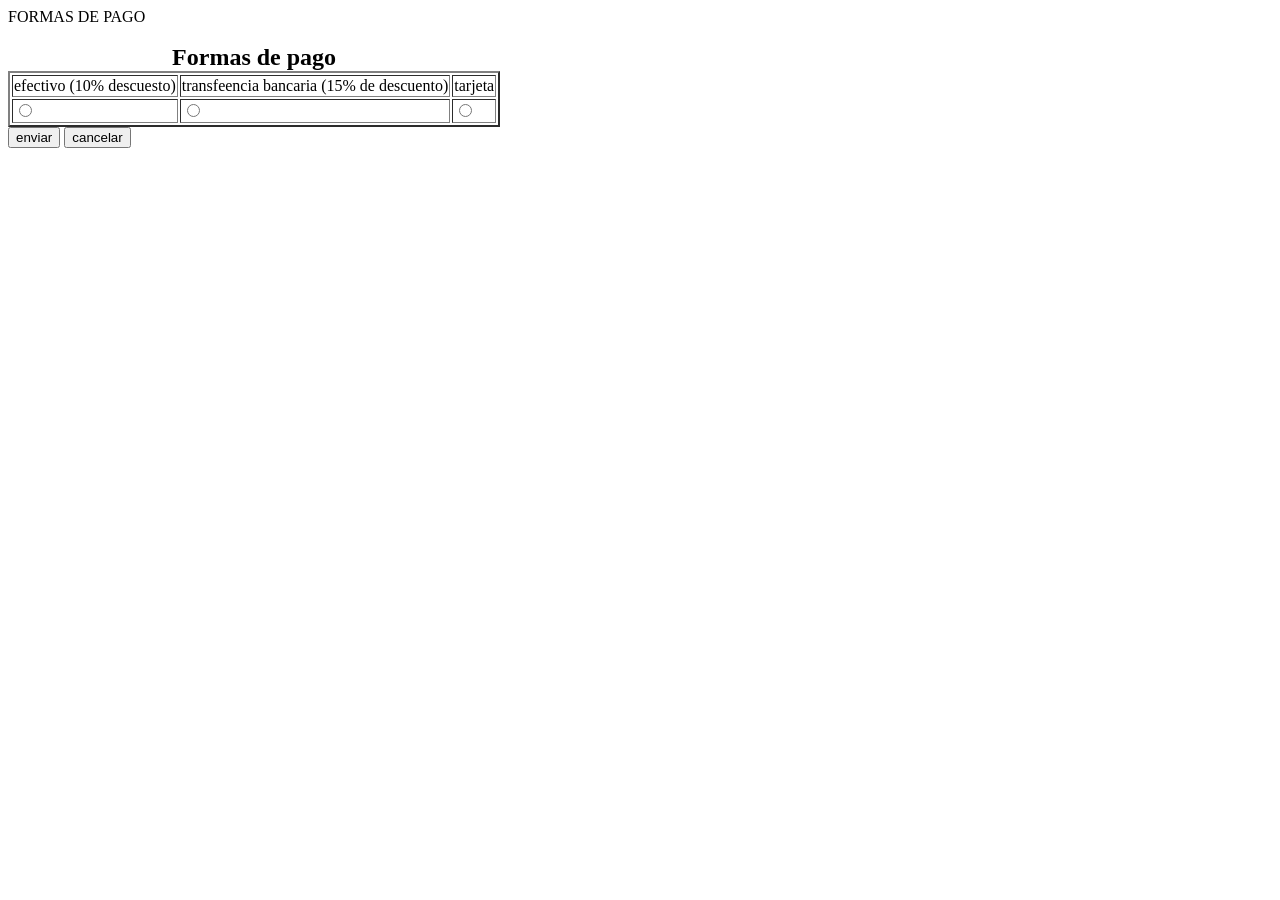
==== forma de pago.html @ 81bd70eb "forma de pago" ====
<!DOCTYPE html>
<head>FORMAS DE PAGO</head>
<body>
    <header>
        <form action="2" method="accion">
            <table border="2">
                <caption><font size=5><strong>Formas de pago</strong></font></caption>
                <tr>
                    <td>efectivo (10% descuesto)</td>
                    <td>transfeencia bancaria (15% de descuento)</td>
                    <td>tarjeta</td>
                </tr>
                <tr>
                    <td><input type="radio" name="efectivo"></td>
                    <td><input type="radio" name="transfeencia bancaria"></td>
                    <td><input type="radio" name="tarjeta"></td>
                    <br> 
                </tr>
            </table>
            <input type="submit" value="enviar">
            <input type="reset" value="cancelar">
        </form>
    </header>
</body>
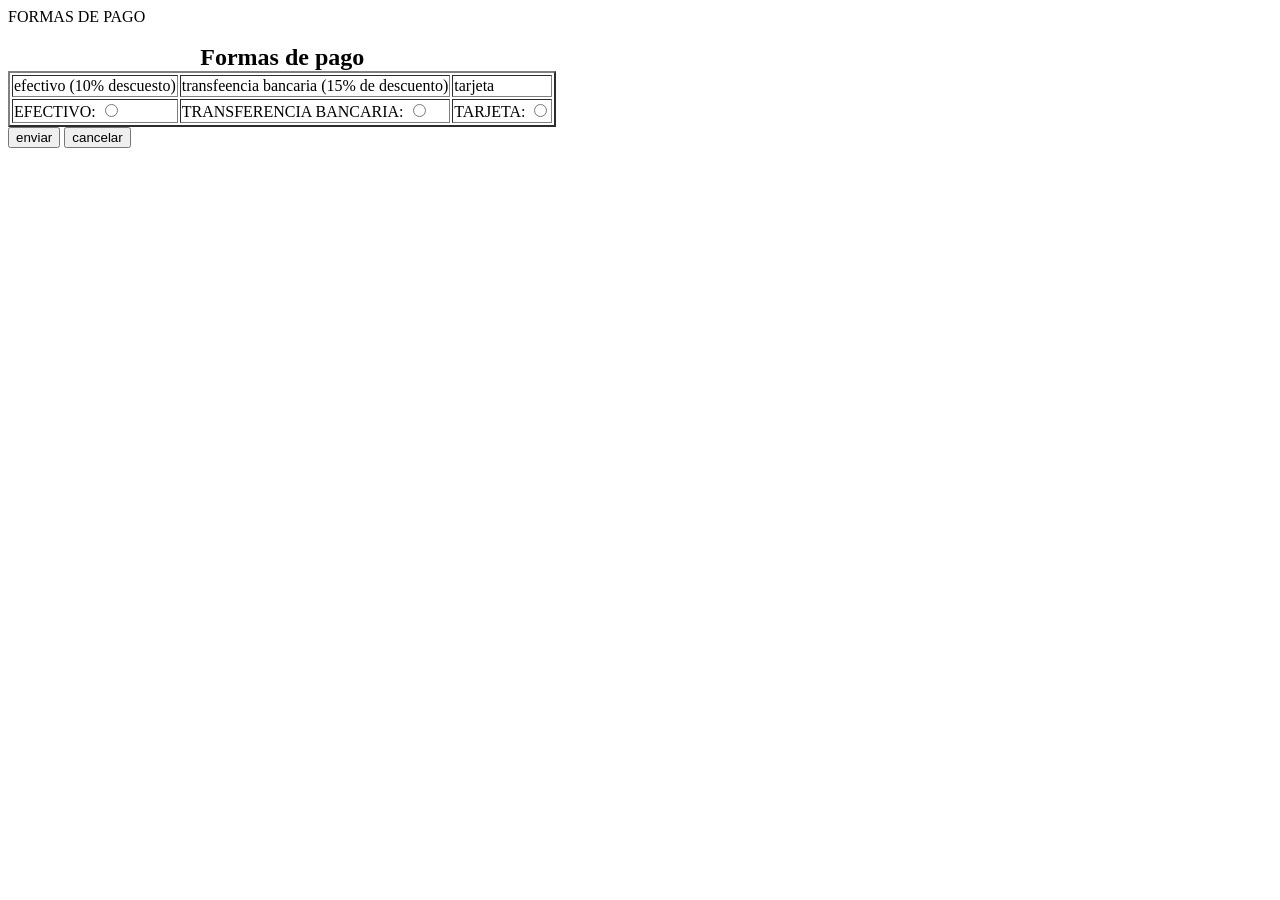
==== commit 910501cb: "Update forma de pago.html" ====
--- a/forma de pago.html
+++ b/forma de pago.html
@@ -11,9 +11,9 @@
                     <td>tarjeta</td>
                 </tr>
                 <tr>
-                    <td><input type="radio" name="efectivo"></td>
-                    <td><input type="radio" name="transfeencia bancaria"></td>
-                    <td><input type="radio" name="tarjeta"></td>
+                    <td>EFECTIVO: <input type="radio" name="efectivo"></td>
+                    <td> TRANSFERENCIA BANCARIA: <input type="radio" name="transfeencia bancaria"></td>
+                    <td>TARJETA: <input type="radio" name="tarjeta"></td>
                     <br> 
                 </tr>
             </table>
